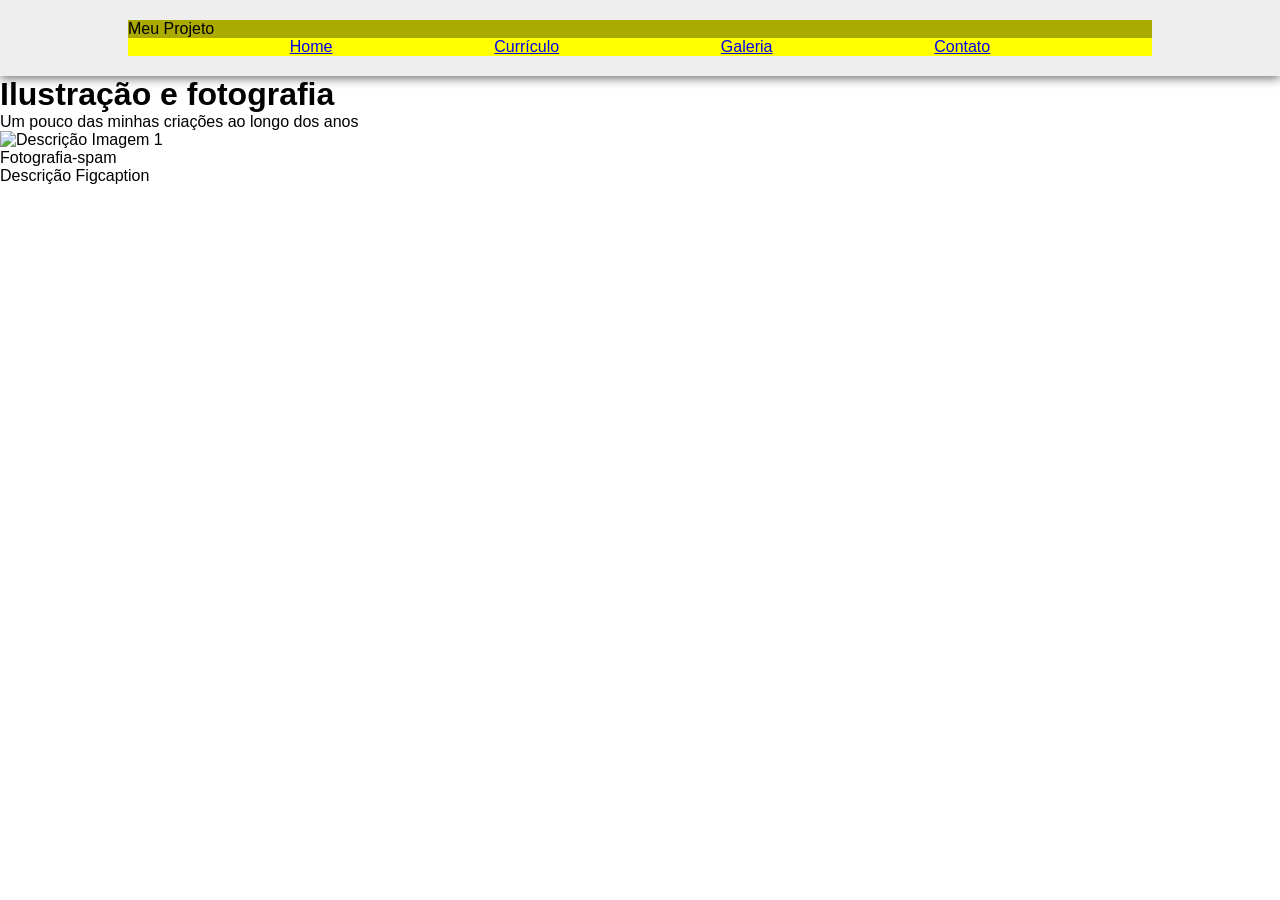
==== galeria.html @ 3303ae4e "Nomes de componentes ajustados para método BEM" ====
<!DOCTYPE html>
<html lang = "pt-pt">
<head>
    <meta charset = "UTF-8">
    <meta name = "viewport" content = "width=device-width, inicial-scale=1.0">
    <title>Minha Galeria</title>
    <link rel="stylesheet" href="css/style.css">
</head>

<body>
    <header class="navbar">
        <div class="navbar__logo">Meu Projeto</div>
        <nav> 
            <ul class="navbar__list">
                <li><a href="/index.html">Home </a></li>
                <li><a href="#algo">Currículo</a></li>
                <li><a href="/galeria.html">Galeria</a></li>
                <li><a href="#algo" id="bt-contato">Contato</a></li>
            </ul>
        </nav>
    </header>

    <main class="gallery">
        <h1 class="gallery__title">Ilustração e fotografia</h1>
        <p class="gallery__description">Um pouco das minhas criações ao longo dos anos</p>

        <div class = "gallery__grid">
            <div class="galley__item"> 
                <img src="#imagem1" alt="Descrição Imagem 1" class="gallery__image">
                <div class="galley__overlay">
                    <span>Fotografia-spam</span>
                </div>
                <figcaption>Descrição Figcaption</figcaption>
            </div>
        </div>
    </main>
</body>

</html>
---- css/style.css ----
/* Ajuste geral de margens */
* {
    margin:0;
    padding:0;
    box-sizing: border-box;
    font-family:'segoe UI', Tahoma, Geneva, Verdana, sans-serif;
}

/*Header*/
.navbar{
    display: block; /*Displays an element as a block-level flex container*/
    justify-content: center; /*Items will have space between them*/ 
    align-items: center;
    padding: 20px 10%;
    background-color: #eeeeee;
    box-shadow: 0 2px 10px rgba(0,0,0,0.6);
}

.navbar__logo{
    background-color: #aa0;
}

.navbar__list{
    display: flex ;
    justify-content: space-evenly;
    list-style: none ; /* Remove list bullets */
    background-color: yellow;
}

.navbar__links li{
    background-color: #ccc;
    margin-left: 30px;

}

.navbar__links a{
    text-decoration:none;
    color: #404;
    transition: 0.5s;
}

.navbar_links a:hover{
    color: #007bff;
}


.hero {
    height: 50vh;
    display: flex;
    justify-content: center;
    align-items: center;
    text-align: center;
    background: linear-gradient(135deg, #f5f7fa 0%, #c3cfe2 100%);
    padding: 0 20px;
}

.hero__content h1{
    font-size: 2.8rem;
    color: #055;
    margin-bottom: 30px;
}

.hero__content p{
    font-size: 1.2rem;
    color:#666;
    margin-bottom:52px;
}

.hero__button {
    padding: 15px 30px;
    background-color:#007bff;
    color:white;
    text-decoration: none;
    border-radius: 6px;
    font-weight: bold;
    transition: 0.6s;

}

.hero__button:hover{
    color:#0046a3;
}

.about {
    padding: 40px 10%;
    background-color: #ddd;
}

.about__skills{
    display:flex; /* Ativa o modo de caixa flexível*/ 
    flex-direction: row; /* Deixar os itens em linha */
    justify-content: space-between; 
    align-items: center;
    gap: 50px; /* Espaço entre a imagem e o texto*/
    max-width: 1200px; 
    margin: 0 auto;
}

.about {
    padding: 80px 10%;
}

.about__container {
    display: flex;
    align-items: center;
    gap: 60px;
    max-width: 1200px;
    margin: 0 auto;


}
.about__image {
    flex: 1;
    text-align: left;
    background-color:#c3cfe2;
    width: 100%;
    max-width: 140px;
    border-radius: 15px; /* Bordas arredondadas*/
    box-shadow: 8px 10px 0px #007bff; /*Um de design*/
    display: flex;
    justify-content: center;
}

.about__image img{
    width: 100%;
    border-radius: 15px;
}

.about__text {
    flex: 1; /* Faz o texto ocupar o espaço disponível */
    text-align: left;
}

.about__text h2 {
    font-size: 2rem;
    margin-bottom: 20px;
    color: #333;
}

.about__text p {
    font-size: 1rem;
    line-height: 1;
    color: #555;
    margin-bottom: 15px;
}
    
.about__skills ul {
    display: flex;
    list-style: none;
    gap: 15px;
    margin-top: 10px;
}

.about__skills li {
    background:#c3cfe2;
    color: #007bff;
    padding: 5px 15px;
    border-radius: 20px;
    font-size: 0.9rem;
    font-weight:bold;
}

#botton {
    display: flex;
    justify-content: center;
    color:#999;
}



/* Para quando tela < 768px (tables e celulares)*/
@media (max-width: 768px) {
    .about__container{
        flex-direction: column; /* muda linha para coluna*/
        text-align: center;     /* Centraliza o texto*/
    }   gap: 30px;              /* Diminui o espaço entre os elementos*/

    .about__img{
        justify-content: center;/* Centraliza a imagem horizontalmente */
    }

    .about__text{
        text-align: center;     /* Centraliza texto*/
    }

    .hero__content h1{
        font-size: 2.2rem;      /* Diminui o título*/
    }

    .navbar__links{
        display: none;          /* Esconder o menu */
    }
}
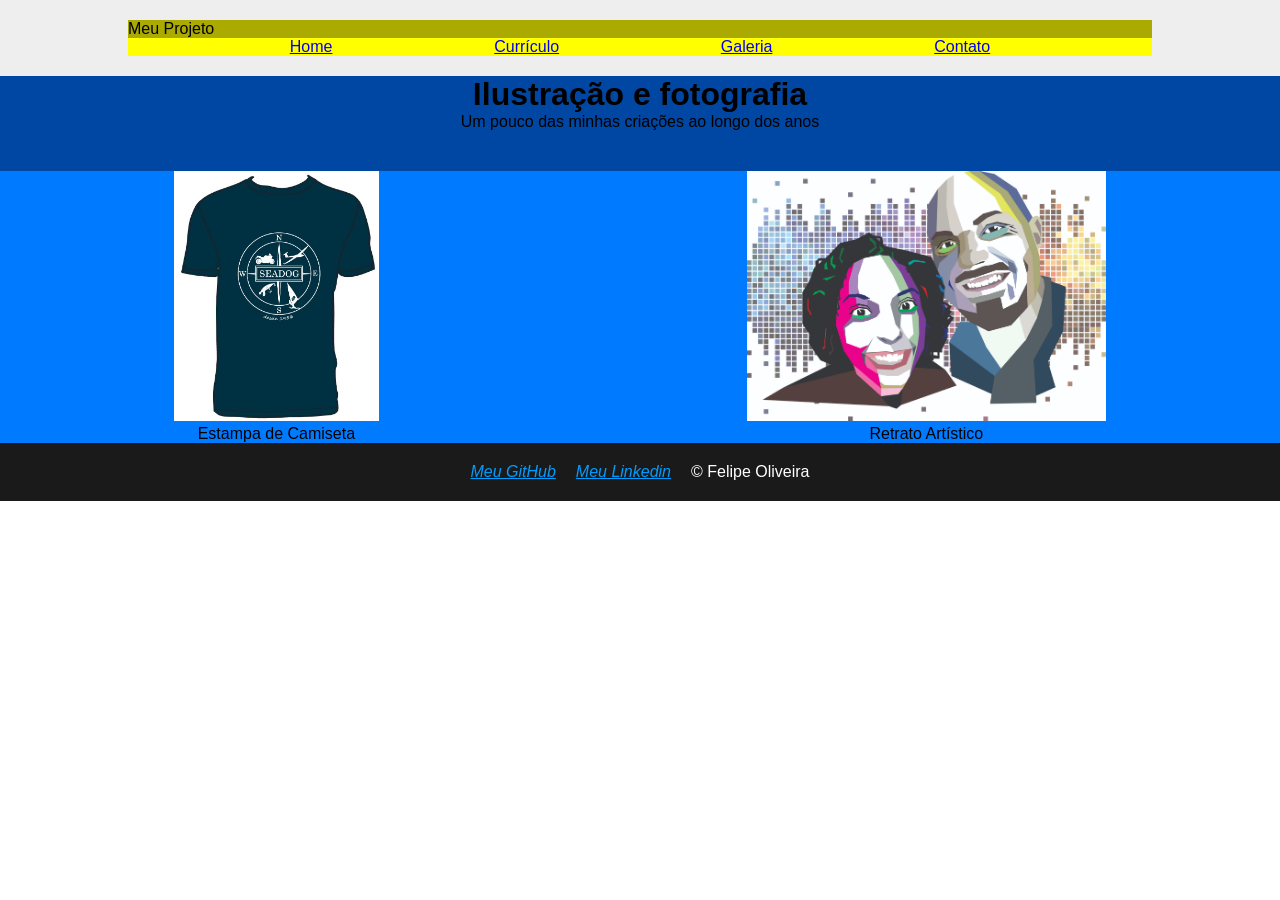
==== commit 86771002: "Atualização estável com galeria teste." ====
--- a/galeria.html
+++ b/galeria.html
@@ -1,6 +1,7 @@
 <!DOCTYPE html>
-<html lang = "pt-pt">
+<html lang = "pt-br">
 <head>
+    <link rel="icon" href="assets/favicon.png" type = "image/png">
     <meta charset = "UTF-8">
     <meta name = "viewport" content = "width=device-width, inicial-scale=1.0">
     <title>Minha Galeria</title>
@@ -25,15 +26,26 @@
         <p class="gallery__description">Um pouco das minhas criações ao longo dos anos</p>
 
         <div class = "gallery__grid">
-            <div class="galley__item"> 
-                <img src="#imagem1" alt="Descrição Imagem 1" class="gallery__image">
-                <div class="galley__overlay">
-                    <span>Fotografia-spam</span>
-                </div>
-                <figcaption>Descrição Figcaption</figcaption>
-            </div>
+            <figure> 
+                <img src="/assets/pic01.JPG" alt="Descrição Imagem 1" class="gallery__image">  
+                <figcaption>Estampa de Camiseta</figcaption>
+            </figure>
+            <figure>
+                <img src="/assets/pic02.jpg" alt="Descrição Imagem 1" class="gallery__image">
+                <figcaption>Retrato Artístico</figcaption>
+            </figure>
         </div>
     </main>
+
+    <footer>
+        <footer class="foot">
+            <div class="footer__socials">
+                <a href="https://www.felipeolv2.github.io" target="blank" class="footer_link" aria-label="Meu GitHub"><i>Meu GitHub</i></a>
+                <a href="https://www.linkedin.com/in/feliperibasdeoliveira/" target="blank" class="footer_link" aria-label="Meu linkedin"><i>Meu Linkedin</i></a>     
+                <p>&copy Felipe Oliveira</p>
+            </div>
+    </footer>    
+
 </body>
 
 </html>
--- a/css/style.css
+++ b/css/style.css
@@ -166,6 +166,39 @@
     color:#999;
 }
 
+.gallery {
+    text-align: center;
+    background-color: #0046a3;
+}
+
+.gallery__grid{
+    display: grid;
+    grid-template-columns: auto auto;
+    gap: 20px;
+    margin-top: 40px;
+    background-color: #007bff;
+}
+
+.gallery__grid img{
+    max-width: 80%;
+    max-height: 250px;
+}
+
+.foot{
+    background-color: #1a1a1a;
+    color: #fff;
+    padding: 20px 10% 20px;
+}
+
+.footer__socials{
+    display: flex;
+    justify-content: center;
+    gap: 20px;
+}
+
+.footer__socials a{
+    color:#009dff;
+}
 
 
 /* Para quando tela < 768px (tables e celulares)*/
@@ -173,7 +206,8 @@
     .about__container{
         flex-direction: column; /* muda linha para coluna*/
         text-align: center;     /* Centraliza o texto*/
-    }   gap: 30px;              /* Diminui o espaço entre os elementos*/
+        gap: 30px;              /* Diminui o espaço entre os elementos*/
+    }
 
     .about__img{
         justify-content: center;/* Centraliza a imagem horizontalmente */
@@ -190,4 +224,12 @@
     .navbar__links{
         display: none;          /* Esconder o menu */
     }
-} +
+    /*footer*/
+    .footer__socials{
+        flex-direction: column;
+        text-align: center;
+        gap: 30px;
+    }
+} 
+
